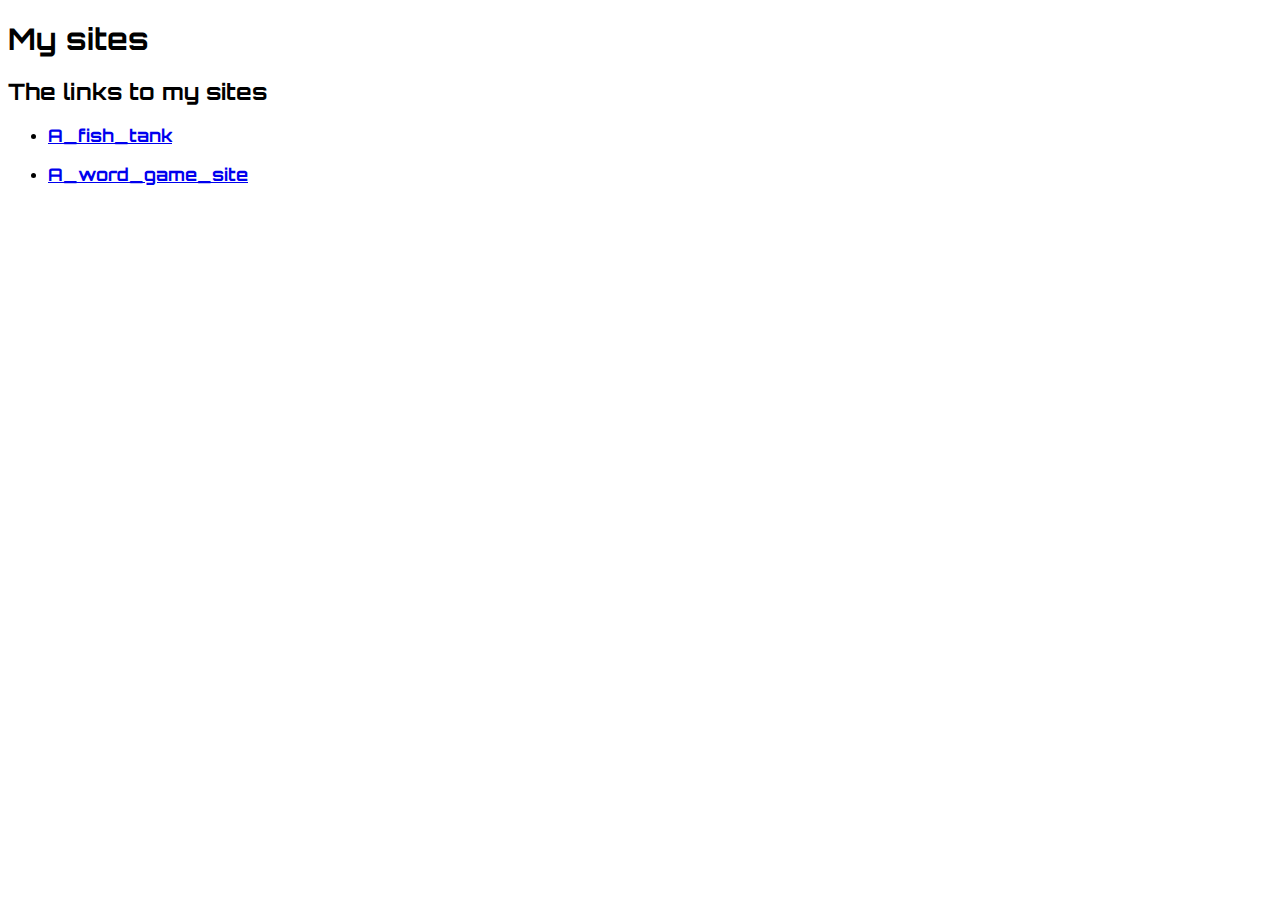
==== index.html @ c33d8266 "Update index.html" ====
<!DOCTYPE html>

<html lang="en">
<head>
<meta charset = "utf-8">
<meta name="google-site-verification" content="ouCouGqVLxuDeXoQCqp5EmB-gzAAtTMjPl36F5xg9vQ" />
<meta name="viewport" content="width=device-width, initial-scale=1">
<meta name="description" content="My github sites.">
<title>Mysites</title>
<link rel="icon" type="image/x-icon" href="images/favicon.png">
<link rel="preconnect" href="https://fonts.googleapis.com">
<link rel="preconnect" href="https://fonts.gstatic.com" crossorigin>
<link href="https://fonts.googleapis.com/css2?family=Orbitron:wght@400..900&display=swap" rel="stylesheet">
<link href="Style.css" rel="stylesheet">
</head>
<body>
<div class = "Orbitron">
<h1>My sites</h1>
<h2>The links to my sites </h2>
<ul>
<li><h3><a href = "https://iannpdx5.github.io/Mysites/indexF.html">A_fish_tank</a></h3></li>
<li><h3><a href = "https://iannpdx5.github.io/Mysites/indexW.html">A_word_game_site</a></h3></li>
</ul>
</div>
</body>
</html>
---- Style.css ----
.Orbitron {
  font-family: "Orbitron", sans-serif;
  font-optical-sizing: auto;
  font-weight: 400;
  font-style: normal;
}
body {
  font-size: 15px;
}
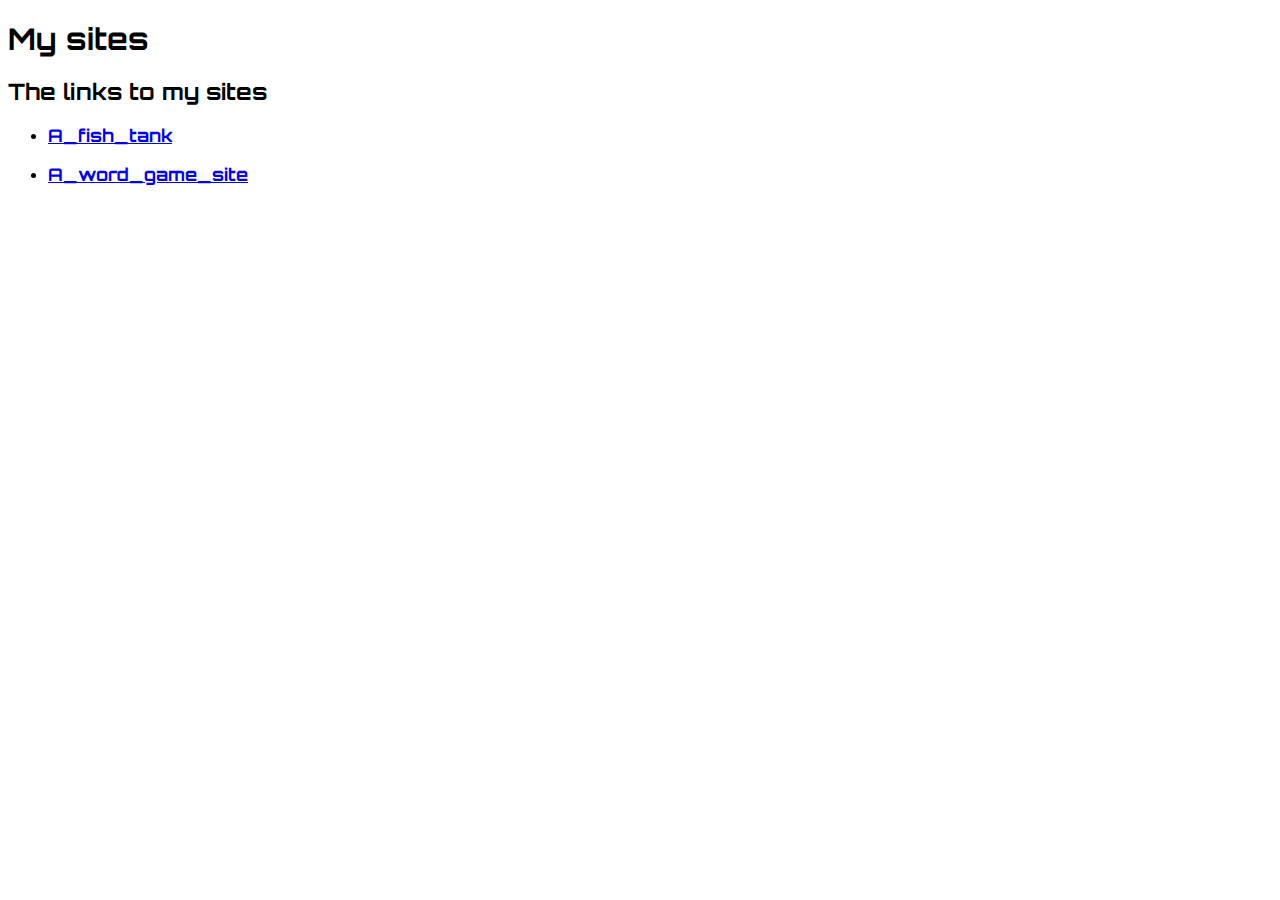
==== commit a6312c66: "Update index.html" ====
--- a/index.html
+++ b/index.html
@@ -18,8 +18,8 @@
 <h1>My sites</h1>
 <h2>The links to my sites </h2>
 <ul>
-<li><h3><a href = "https://iannpdx5.github.io/Mysites/indexF.html">A_fish_tank</a></h3></li>
-<li><h3><a href = "https://iannpdx5.github.io/Mysites/indexW.html">A_word_game_site</a></h3></li>
+<li><h3><a href = "./indexF.html">A_fish_tank</a></h3></li>
+<li><h3><a href = "./indexW.html">A_word_game_site</a></h3></li>
 </ul>
 </div>
 </body>
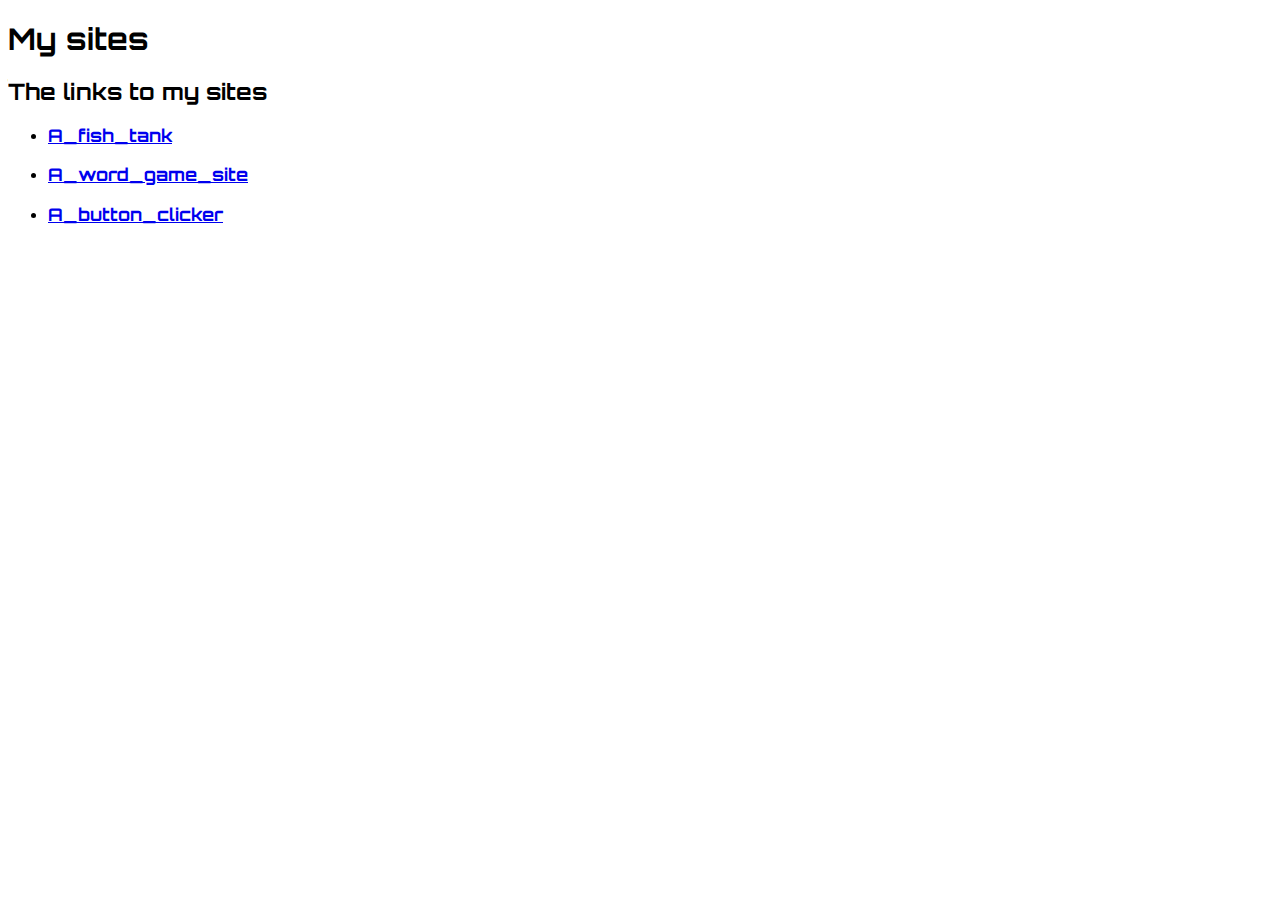
==== commit f49348a1: "Update index.html" ====
--- a/index.html
+++ b/index.html
@@ -20,6 +20,7 @@
 <ul>
 <li><h3><a href = "./indexF.html">A_fish_tank</a></h3></li>
 <li><h3><a href = "./indexW.html">A_word_game_site</a></h3></li>
+<li><h3><a href = "./indexB.html">A_button_clicker</a></h3></li>
 </ul>
 </div>
 </body>
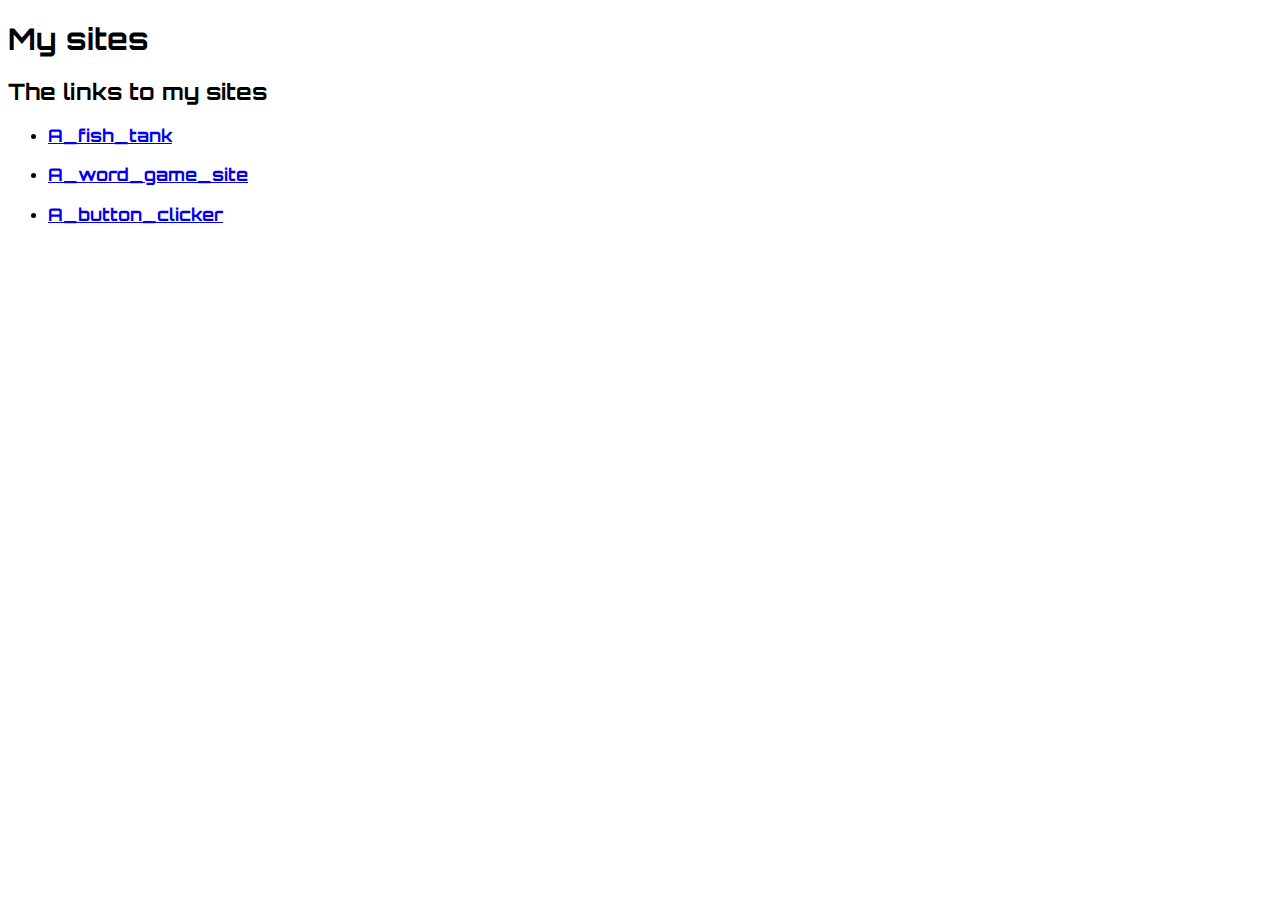
==== commit 5e260bf1: "Update index.html" ====
--- a/index.html
+++ b/index.html
@@ -2,6 +2,12 @@
 
 <html lang="en">
 <head>
+  <script>(function(w,d,s,l,i){w[l]=w[l]||[];w[l].push({'gtm.start':
+new Date().getTime(),event:'gtm.js'});var f=d.getElementsByTagName(s)[0],
+j=d.createElement(s),dl=l!='dataLayer'?'&l='+l:'';j.async=true;j.src=
+'https://www.googletagmanager.com/gtm.js?id='+i+dl;f.parentNode.insertBefore(j,f);
+})(window,document,'script','dataLayer','GTM-KNQ53RTX');</script>
+<!-- End Google Tag Manager -->
 <meta charset = "utf-8">
 <meta name="google-site-verification" content="ouCouGqVLxuDeXoQCqp5EmB-gzAAtTMjPl36F5xg9vQ" />
 <meta name="viewport" content="width=device-width, initial-scale=1">
@@ -14,13 +20,17 @@
 <link href="Style.css" rel="stylesheet">
 </head>
 <body>
+   <!-- Google Tag Manager (noscript) -->
+<noscript><iframe src="https://www.googletagmanager.com/ns.html?id=GTM-KNQ53RTX"
+height="0" width="0" style="display:none;visibility:hidden"></iframe></noscript>
+<!-- End Google Tag Manager (noscript) -->
 <div class = "Orbitron">
 <h1>My sites</h1>
 <h2>The links to my sites </h2>
 <ul>
-<li><h3><a href = "./indexF.html">A_fish_tank</a></h3></li>
-<li><h3><a href = "./indexW.html">A_word_game_site</a></h3></li>
-<li><h3><a href = "./indexB.html">A_button_clicker</a></h3></li>
+<li><h3><a href = "https://iannpdx5.github.io/A_fish_tank/">A_fish_tank</a></h3></li>
+<li><h3><a href = "https://iannpdx5.github.io/A_word_game_site/">A_word_game_site</a></h3></li>
+<li><h3><a href = "https://iannpdx5.github.io/A_button_clicker/">A_button_clicker</a></h3></li>
 </ul>
 </div>
 </body>
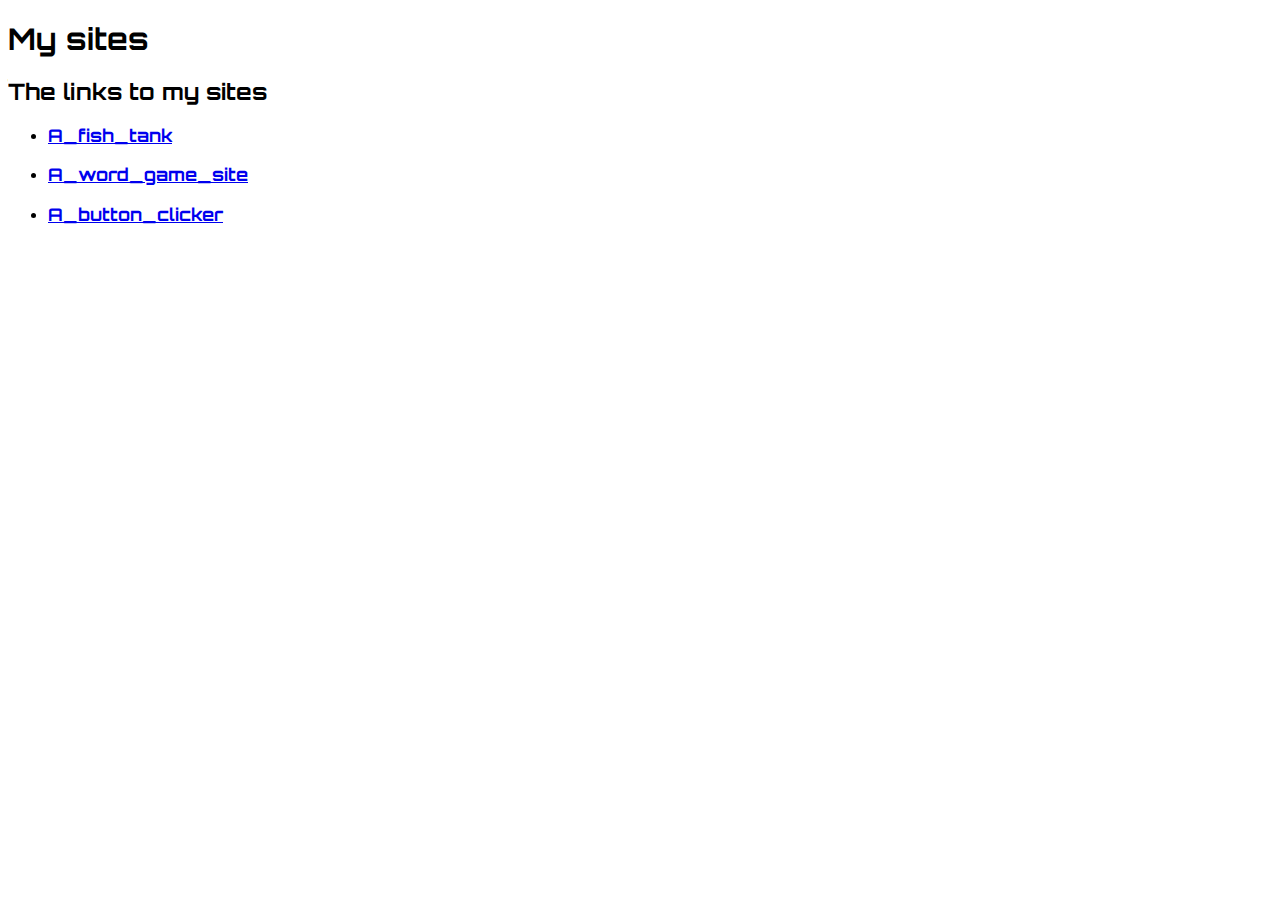
==== commit 0a76621c: "Update index.html" ====
(no text change in the page or its own stylesheets)
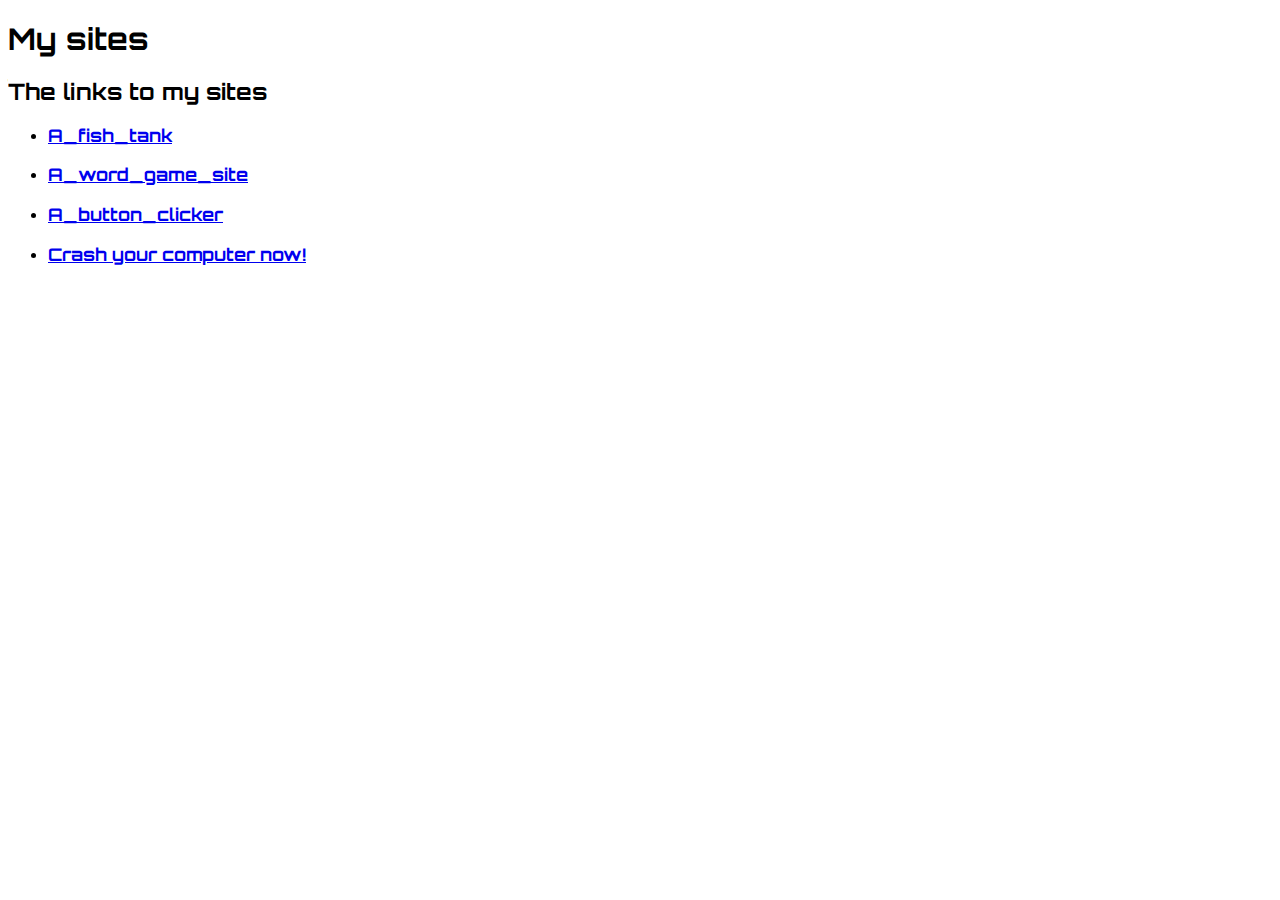
==== commit eb099f6f: "Update index.html" ====
--- a/index.html
+++ b/index.html
@@ -31,6 +31,7 @@
 <li><h3><a href = "https://iannpdx5.github.io/A_fish_tank/">A_fish_tank</a></h3></li>
 <li><h3><a href = "https://iannpdx5.github.io/A_word_game_site/">A_word_game_site</a></h3></li>
 <li><h3><a href = "https://iannpdx5.github.io/A_button_clicker/">A_button_clicker</a></h3></li>
+<li><h3><a href = "https://iannpdx5.github.io/Crash-your-computer-now-/">Crash your computer now!</a></h3></li>
 </ul>
 </div>
 </body>
